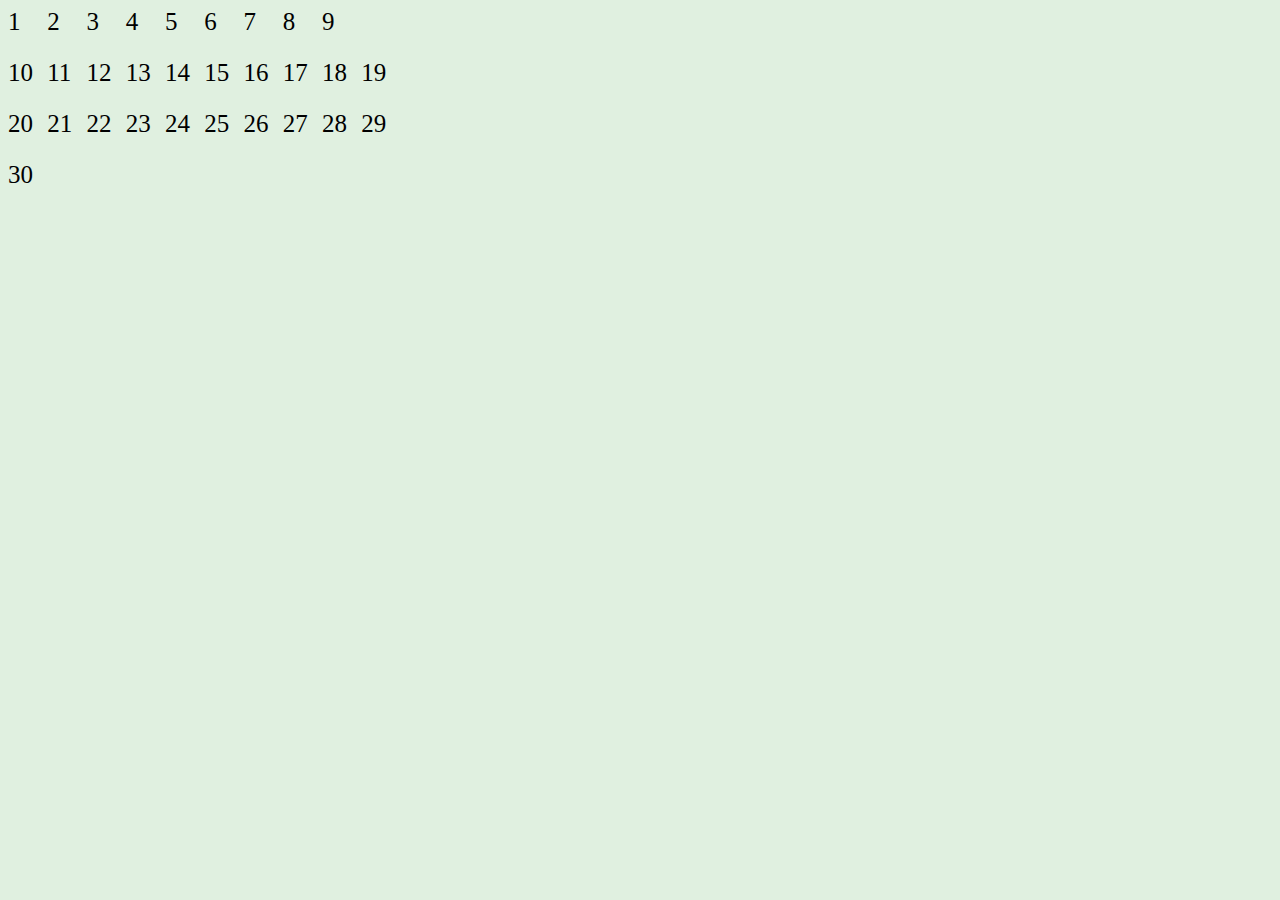
==== tile_demo.html @ 8796424e ":airplane: colors of the stratosphere" ====
<html>
    <head>
        <link rel="stylesheet" type="text/css" href="static/thirty-three.css">
        <link rel="stylesheet" type="text/css" href="static/tiles.css">
    </head>
    <body>
        <div class="row">
            <div class="tile" data-value="1">1</div>
            <div class="tile" data-value="2">2</div>
            <div class="tile" data-value="3">3</div>
            <div class="tile" data-value="4">4</div>
            <div class="tile" data-value="5">5</div>
            <div class="tile" data-value="6">6</div>
            <div class="tile" data-value="7">7</div>
            <div class="tile" data-value="8">8</div>
            <div class="tile" data-value="9">9</div>
        </div>
        <br/>
        <div class="row">
            <div class="tile" data-value="10">10</div>
            <div class="tile" data-value="11">11</div>
            <div class="tile" data-value="12">12</div>
            <div class="tile" data-value="13">13</div>
            <div class="tile" data-value="14">14</div>
            <div class="tile" data-value="15">15</div>
            <div class="tile" data-value="16">16</div>
            <div class="tile" data-value="17">17</div>
            <div class="tile" data-value="18">18</div>
            <div class="tile" data-value="19">19</div>
        </div>
        <br/>
        <div class="row">
            <div class="tile" data-value="20">20</div>
            <div class="tile" data-value="21">21</div>
            <div class="tile" data-value="22">22</div>
            <div class="tile" data-value="23">23</div>
            <div class="tile" data-value="24">24</div>
            <div class="tile" data-value="25">25</div>
            <div class="tile" data-value="26">26</div>
            <div class="tile" data-value="27">27</div>
            <div class="tile" data-value="28">28</div>
            <div class="tile" data-value="29">29</div>
        </div>
        <br/>
        <div class="row">
            <div class="tile" data-value="30">30</div>
        </div>
    </body>
</html>
---- static/thirty-three.css ----
body {
  background-color:#E0F0E0;
}

#title {
  font-size: 33px; /* obligatory */
  margin-bottom: 0px;
}

h4 { margin:0px; }

.level {
  margin: 5px;
  display: inline-block;
}

.row {
  font-size: 25px;
}

.tile {
  width: 33px;
  height: 33px;
  display: inline-block;
}

.legend {
  margin-top: 10px;
  font-size: 80%;
  padding-left: 5px;
  padding-right: 5px;
  width: 150px;
  background-color: #FAFFC7;
  display: inline-block;
  vertical-align: top;
}

.key {
  font-family: Sans-Serif;
  padding: 5px;
  color: #ffffff;
}

.available-key {
  background-color: #000000;
}

.unavailable-key {
  background-color: #909090;
}

.unavailable-label {
  color: #707070;
}

[data-value="_"] {
  background-color: #E0C0E0;
}
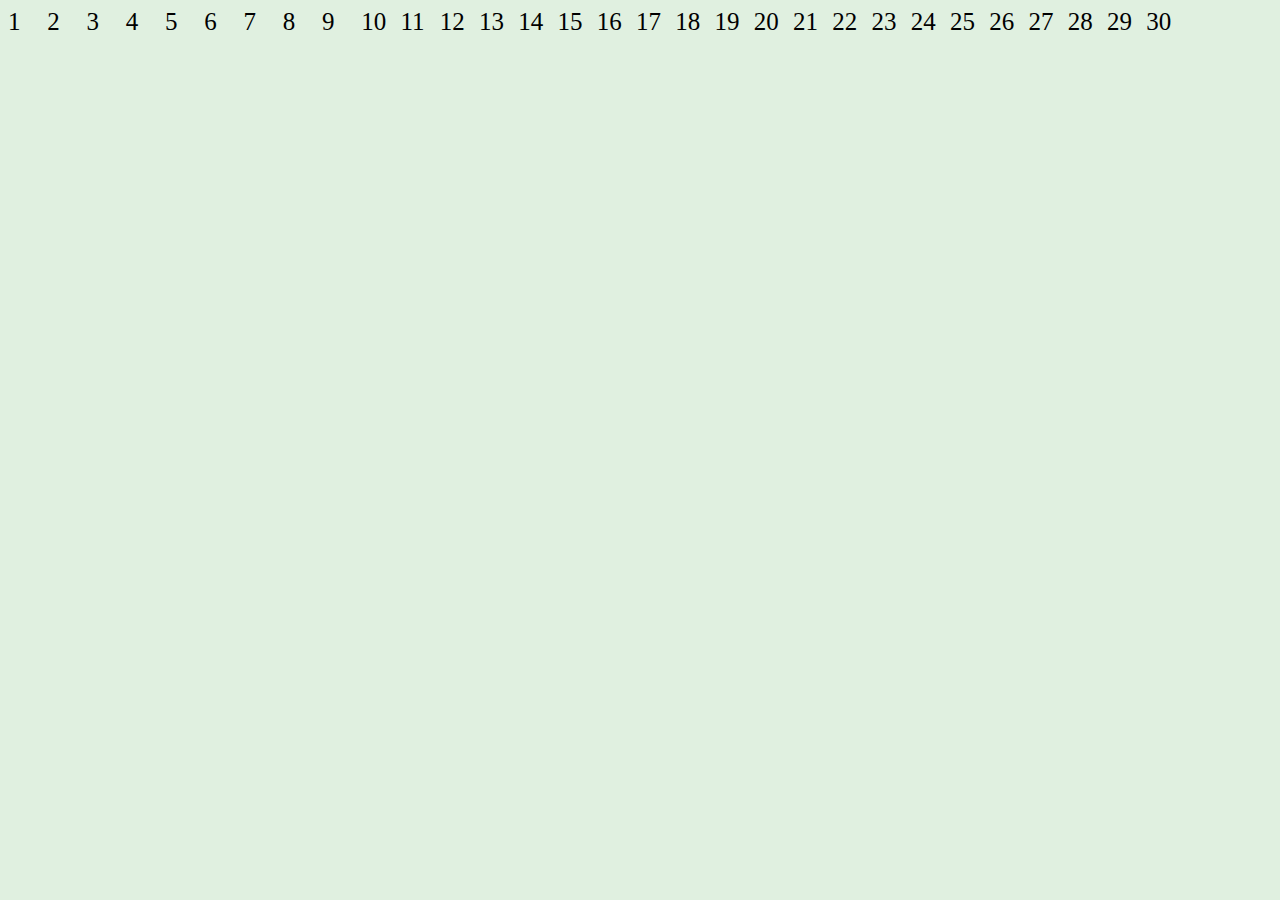
==== commit cd8afb0b: ":high_heel: transition" ====
--- a/tile_demo.html
+++ b/tile_demo.html
@@ -14,9 +14,6 @@
             <div class="tile" data-value="7">7</div>
             <div class="tile" data-value="8">8</div>
             <div class="tile" data-value="9">9</div>
-        </div>
-        <br/>
-        <div class="row">
             <div class="tile" data-value="10">10</div>
             <div class="tile" data-value="11">11</div>
             <div class="tile" data-value="12">12</div>
@@ -27,9 +24,6 @@
             <div class="tile" data-value="17">17</div>
             <div class="tile" data-value="18">18</div>
             <div class="tile" data-value="19">19</div>
-        </div>
-        <br/>
-        <div class="row">
             <div class="tile" data-value="20">20</div>
             <div class="tile" data-value="21">21</div>
             <div class="tile" data-value="22">22</div>
@@ -40,9 +34,6 @@
             <div class="tile" data-value="27">27</div>
             <div class="tile" data-value="28">28</div>
             <div class="tile" data-value="29">29</div>
-        </div>
-        <br/>
-        <div class="row">
             <div class="tile" data-value="30">30</div>
         </div>
     </body>
--- a/static/thirty-three.css
+++ b/static/thirty-three.css
@@ -41,18 +41,19 @@
   color: #ffffff;
 }
 
-.available-key {
+.available .key {
   background-color: #000000;
 }
 
-.unavailable-key {
-  background-color: #909090;
+.unavailable .key {
+  background-color: #A0A0A0;
 }
 
-.unavailable-label {
-  color: #707070;
+.unavailable .label {
+  color: #909090;
 }
 
 [data-value="_"] {
   background-color: #E0C0E0;
+  transition: all 0.2s;
 }
